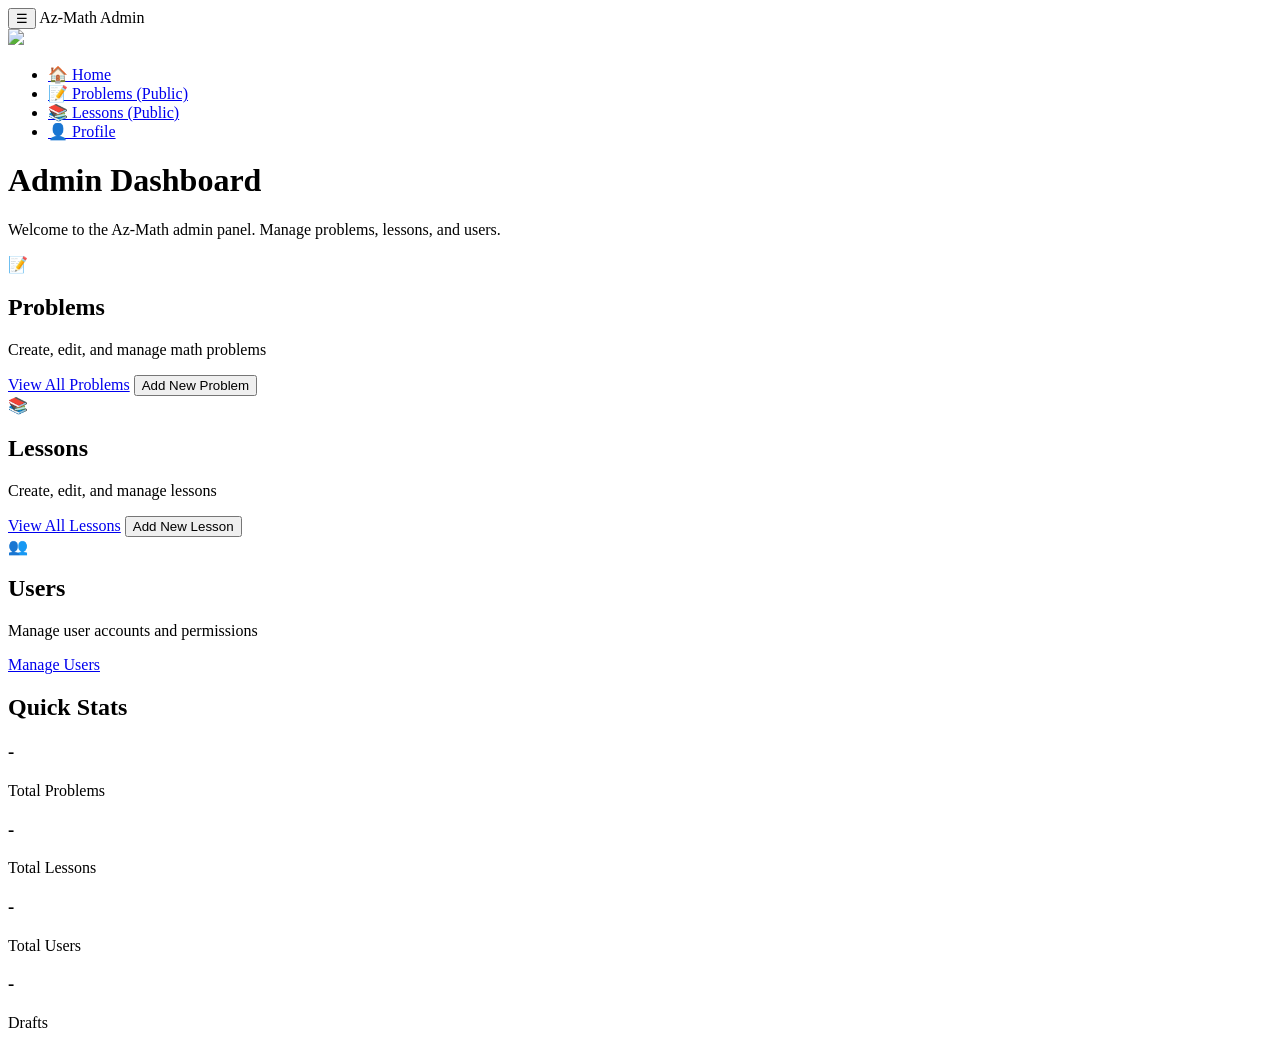
==== admin/index.html @ 0d655e9e "Update index.html" ====
<!DOCTYPE html>
<html lang="en">
<head>
  <meta charset="UTF-8" />
  <meta name="viewport" content="width=device-width, initial-scale=1.0" />
  <title>Admin Dashboard - Az-Math</title>
  <link rel="stylesheet" href="../css/style.css" />
  <script type="module" src="../js/main.js" defer></script>
  <script type="module" src="../js/menu.js" defer></script>
  <script type="module">
    import { protectAdminPage } from "../js/auth.js";
    import { db, collection, getDocs, query, where, doc, getDoc, setDoc, serverTimestamp } from "../js/firebase.js";
    
    // Protect this page
    protectAdminPage().catch(() => {
      // Redirect handled in protectAdminPage
    });
    
    // Load statistics
    async function loadStats() {
      try {
        // Total problems
        const problemsSnap = await getDocs(collection(db, "problems"));
        document.getElementById("total-problems").textContent = problemsSnap.size;

        // Total lessons
        const lessonsSnap = await getDocs(collection(db, "lessons"));
        document.getElementById("total-lessons").textContent = lessonsSnap.size;

        // Total users
        const usersSnap = await getDocs(collection(db, "Users"));
        document.getElementById("total-users").textContent = usersSnap.size;

        // Drafts (problems + lessons)
        const draftProblemsSnap = await getDocs(
          query(collection(db, "problems"), where("draft", "==", true))
        );
        const draftLessonsSnap = await getDocs(
          query(collection(db, "lessons"), where("draft", "==", true))
        );
        document.getElementById("draft-count").textContent = 
          draftProblemsSnap.size + draftLessonsSnap.size;
      } catch (err) {
        console.error("Error loading stats:", err);
      }
    }
    
    // Create new problem
    async function createNewProblem() {
      try {
        const btn = document.getElementById("add-new-problem-btn");
        if (btn) {
          btn.disabled = true;
          btn.textContent = "Creating...";
        }
        
        const metaDocRef = doc(db, "meta", "problems");
        const metaDoc = await getDoc(metaDocRef);
        
        let nextId = 1;
        if (metaDoc.exists() && metaDoc.data().latestId) {
          nextId = metaDoc.data().latestId + 1;
        }
        
        await setDoc(doc(db, "problems", String(nextId)), {
          id: nextId,
          title: "",
          category: "",
          difficulty: "Medium",
          tags: [],
          statement: [],
          solutions: [],
          lessons: [],
          draft: true,
          author: "admin",
          timestamp: serverTimestamp()
        });
        
        await setDoc(metaDocRef, { latestId: nextId }, { merge: true });
        
        window.location.href = `edit-problem.html?id=${nextId}`;
      } catch (err) {
        console.error("Error creating problem:", err);
        alert("Failed to create problem: " + err.message);
        const btn = document.getElementById("add-new-problem-btn");
        if (btn) {
          btn.disabled = false;
          btn.textContent = "Add New Problem";
        }
      }
    }
    
    // Create new lesson
    async function createNewLesson() {
      try {
        const btn = document.getElementById("add-new-lesson-btn");
        if (btn) {
          btn.disabled = true;
          btn.textContent = "Creating...";
        }
        
        const metaDocRef = doc(db, "meta", "lessons");
        const metaDoc = await getDoc(metaDocRef);
        
        let nextId = 1;
        if (metaDoc.exists() && metaDoc.data().latestId) {
          nextId = metaDoc.data().latestId + 1;
        }
        
        await setDoc(doc(db, "lessons", String(nextId)), {
          id: nextId,
          title: "",
          category: "",
          tags: [],
          cover: "",
          blocks: [],
          problems: [],
          draft: true,
          author: "admin",
          timestamp: serverTimestamp()
        });
        
        await setDoc(metaDocRef, { latestId: nextId }, { merge: true });
        
        window.location.href = `edit-lesson.html?id=${nextId}`;
      } catch (err) {
        console.error("Error creating lesson:", err);
        alert("Failed to create lesson: " + err.message);
        const btn = document.getElementById("add-new-lesson-btn");
        if (btn) {
          btn.disabled = false;
          btn.textContent = "Add New Lesson";
        }
      }
    }
    
    document.addEventListener("DOMContentLoaded", () => {
      loadStats();
      
      // Attach button handlers
      const addProblemBtn = document.getElementById("add-new-problem-btn");
      const addLessonBtn = document.getElementById("add-new-lesson-btn");
      
      if (addProblemBtn) {
        addProblemBtn.addEventListener("click", createNewProblem);
      }
      
      if (addLessonBtn) {
        addLessonBtn.addEventListener("click", createNewLesson);
      }
    });
  </script>
</head>
<body>
  <header class="navbar">
    <div class="nav-left">
      <button class="hamburger" id="menu-toggle">☰</button>
      <span class="site-title">Az-Math Admin</span>
    </div>
    <div class="nav-right">
      <img src="../assets/img/defaultprofile.png" class="profile-icon" id="profile-photo">
    </div>
  </header>

  <nav class="sidebar" id="sidebar">
    <ul>
      <li><a href="../index.html">🏠 Home</a></li>
      <li><a href="../problems.html">📝 Problems (Public)</a></li>
      <li><a href="../lessons.html">📚 Lessons (Public)</a></li>
      <li><a href="../profile.html">👤 Profile</a></li>
    </ul>
  </nav>

  <div id="menu"></div>

  <main class="content">
    <h1>Admin Dashboard</h1>
    <p class="admin-welcome">Welcome to the Az-Math admin panel. Manage problems, lessons, and users.</p>

    <div class="admin-dashboard-grid">
      <!-- Problems Card -->
      <div class="dashboard-card">
        <div class="dashboard-icon">📝</div>
        <h2>Problems</h2>
        <p>Create, edit, and manage math problems</p>
        <div class="dashboard-actions">
          <a href="problems.html" class="btn">View All Problems</a>
          <button id="add-new-problem-btn" class="btn btn-secondary">Add New Problem</button>
        </div>
      </div>

      <!-- Lessons Card -->
      <div class="dashboard-card">
        <div class="dashboard-icon">📚</div>
        <h2>Lessons</h2>
        <p>Create, edit, and manage lessons</p>
        <div class="dashboard-actions">
          <a href="lessons.html" class="btn">View All Lessons</a>
          <button id="add-new-lesson-btn" class="btn btn-secondary">Add New Lesson</button>
        </div>
      </div>

      <!-- Users Card -->
      <div class="dashboard-card">
        <div class="dashboard-icon">👥</div>
        <h2>Users</h2>
        <p>Manage user accounts and permissions</p>
        <div class="dashboard-actions">
          <a href="users.html" class="btn">Manage Users</a>
        </div>
      </div>
    </div>

    <!-- Quick Stats -->
    <div class="section">
      <h2>Quick Stats</h2>
      <div class="stats-grid">
        <div class="stat-card">
          <h3 id="total-problems">-</h3>
          <p>Total Problems</p>
        </div>
        <div class="stat-card">
          <h3 id="total-lessons">-</h3>
          <p>Total Lessons</p>
        </div>
        <div class="stat-card">
          <h3 id="total-users">-</h3>
          <p>Total Users</p>
        </div>
        <div class="stat-card">
          <h3 id="draft-count">-</h3>
          <p>Drafts</p>
        </div>
      </div>
    </div>
  </main>
</body>
</html>
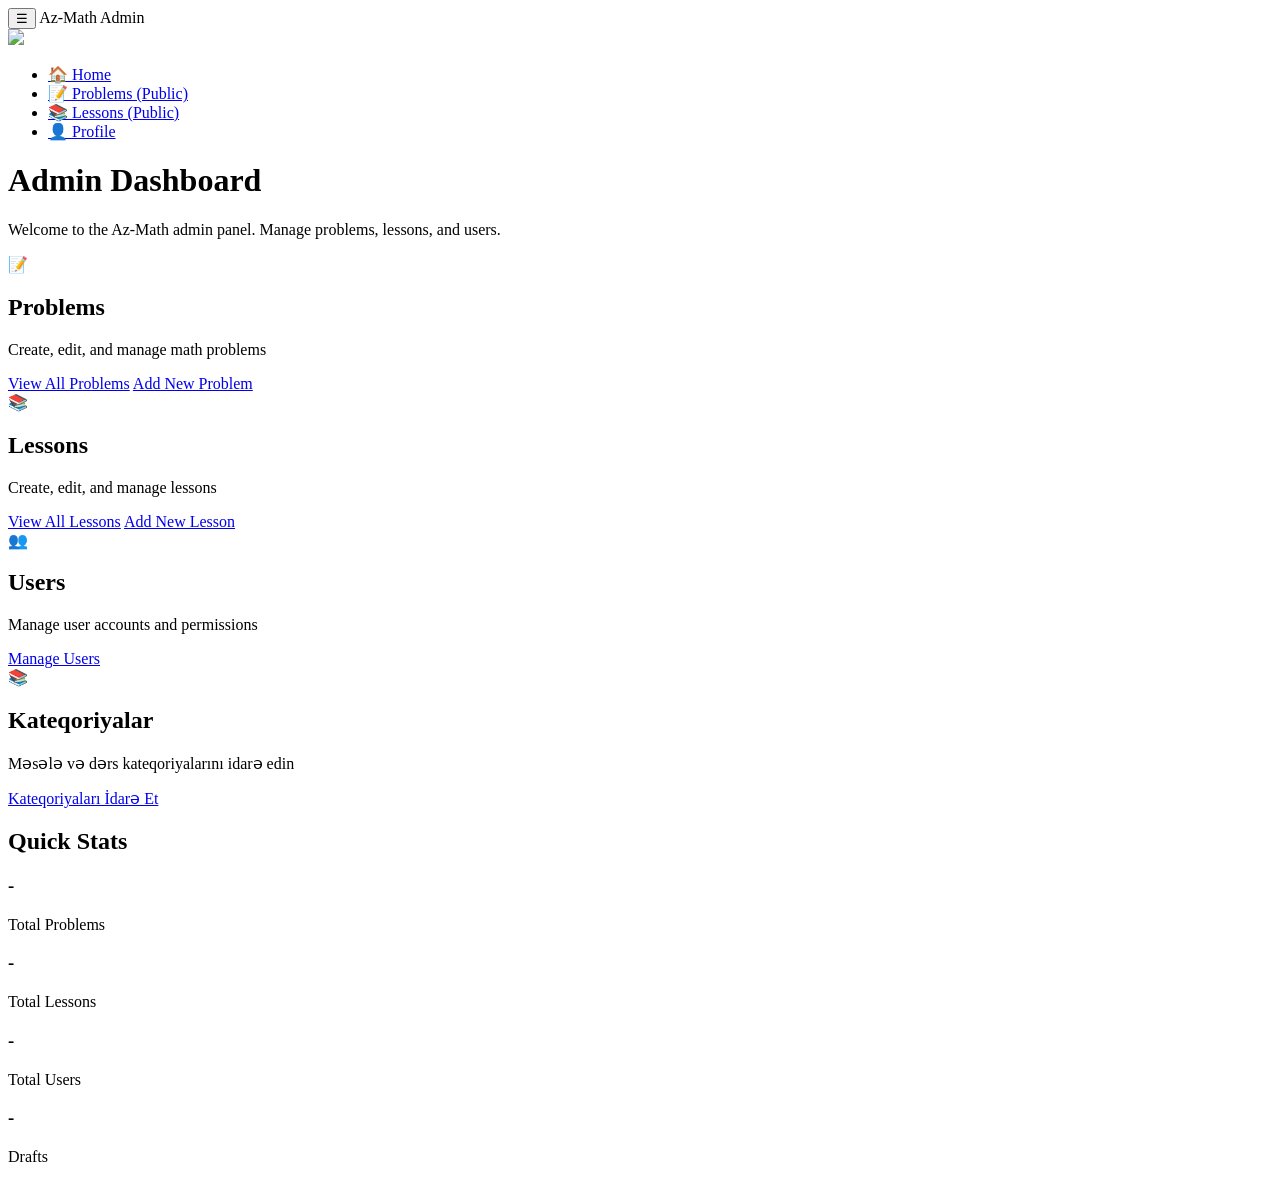
==== commit 063ad70c: "Update index.html" ====
--- a/admin/index.html
+++ b/admin/index.html
@@ -9,7 +9,7 @@
   <script type="module" src="../js/menu.js" defer></script>
   <script type="module">
     import { protectAdminPage } from "../js/auth.js";
-    import { db, collection, getDocs, query, where, doc, getDoc, setDoc, serverTimestamp } from "../js/firebase.js";
+    import { db, collection, getDocs, query, where } from "../js/firebase.js";
     
     // Protect this page
     protectAdminPage().catch(() => {
@@ -45,109 +45,8 @@
       }
     }
     
-    // Create new problem
-    async function createNewProblem() {
-      try {
-        const btn = document.getElementById("add-new-problem-btn");
-        if (btn) {
-          btn.disabled = true;
-          btn.textContent = "Creating...";
-        }
-        
-        const metaDocRef = doc(db, "meta", "problems");
-        const metaDoc = await getDoc(metaDocRef);
-        
-        let nextId = 1;
-        if (metaDoc.exists() && metaDoc.data().latestId) {
-          nextId = metaDoc.data().latestId + 1;
-        }
-        
-        await setDoc(doc(db, "problems", String(nextId)), {
-          id: nextId,
-          title: "",
-          category: "",
-          difficulty: "Medium",
-          tags: [],
-          statement: [],
-          solutions: [],
-          lessons: [],
-          draft: true,
-          author: "admin",
-          timestamp: serverTimestamp()
-        });
-        
-        await setDoc(metaDocRef, { latestId: nextId }, { merge: true });
-        
-        window.location.href = `edit-problem.html?id=${nextId}`;
-      } catch (err) {
-        console.error("Error creating problem:", err);
-        alert("Failed to create problem: " + err.message);
-        const btn = document.getElementById("add-new-problem-btn");
-        if (btn) {
-          btn.disabled = false;
-          btn.textContent = "Add New Problem";
-        }
-      }
-    }
-    
-    // Create new lesson
-    async function createNewLesson() {
-      try {
-        const btn = document.getElementById("add-new-lesson-btn");
-        if (btn) {
-          btn.disabled = true;
-          btn.textContent = "Creating...";
-        }
-        
-        const metaDocRef = doc(db, "meta", "lessons");
-        const metaDoc = await getDoc(metaDocRef);
-        
-        let nextId = 1;
-        if (metaDoc.exists() && metaDoc.data().latestId) {
-          nextId = metaDoc.data().latestId + 1;
-        }
-        
-        await setDoc(doc(db, "lessons", String(nextId)), {
-          id: nextId,
-          title: "",
-          category: "",
-          tags: [],
-          cover: "",
-          blocks: [],
-          problems: [],
-          draft: true,
-          author: "admin",
-          timestamp: serverTimestamp()
-        });
-        
-        await setDoc(metaDocRef, { latestId: nextId }, { merge: true });
-        
-        window.location.href = `edit-lesson.html?id=${nextId}`;
-      } catch (err) {
-        console.error("Error creating lesson:", err);
-        alert("Failed to create lesson: " + err.message);
-        const btn = document.getElementById("add-new-lesson-btn");
-        if (btn) {
-          btn.disabled = false;
-          btn.textContent = "Add New Lesson";
-        }
-      }
-    }
-    
     document.addEventListener("DOMContentLoaded", () => {
       loadStats();
-      
-      // Attach button handlers
-      const addProblemBtn = document.getElementById("add-new-problem-btn");
-      const addLessonBtn = document.getElementById("add-new-lesson-btn");
-      
-      if (addProblemBtn) {
-        addProblemBtn.addEventListener("click", createNewProblem);
-      }
-      
-      if (addLessonBtn) {
-        addLessonBtn.addEventListener("click", createNewLesson);
-      }
     });
   </script>
 </head>
@@ -185,7 +84,7 @@
         <p>Create, edit, and manage math problems</p>
         <div class="dashboard-actions">
           <a href="problems.html" class="btn">View All Problems</a>
-          <button id="add-new-problem-btn" class="btn btn-secondary">Add New Problem</button>
+          <a href="edit-problem.html" class="btn btn-secondary">Add New Problem</a>
         </div>
       </div>
 
@@ -196,7 +95,7 @@
         <p>Create, edit, and manage lessons</p>
         <div class="dashboard-actions">
           <a href="lessons.html" class="btn">View All Lessons</a>
-          <button id="add-new-lesson-btn" class="btn btn-secondary">Add New Lesson</button>
+          <a href="edit-lesson.html" class="btn btn-secondary">Add New Lesson</a>
         </div>
       </div>
 
@@ -210,7 +109,15 @@
         </div>
       </div>
     </div>
-
+    <!-- Categories Card -->
+    <div class="dashboard-card">
+      <div class="dashboard-icon">📚</div>
+      <h2>Kateqoriyalar</h2>
+      <p>Məsələ və dərs kateqoriyalarını idarə edin</p>
+      <div class="dashboard-actions">
+        <a href="categories.html" class="btn">Kateqoriyaları İdarə Et</a>
+      </div>
+    </div>
     <!-- Quick Stats -->
     <div class="section">
       <h2>Quick Stats</h2>
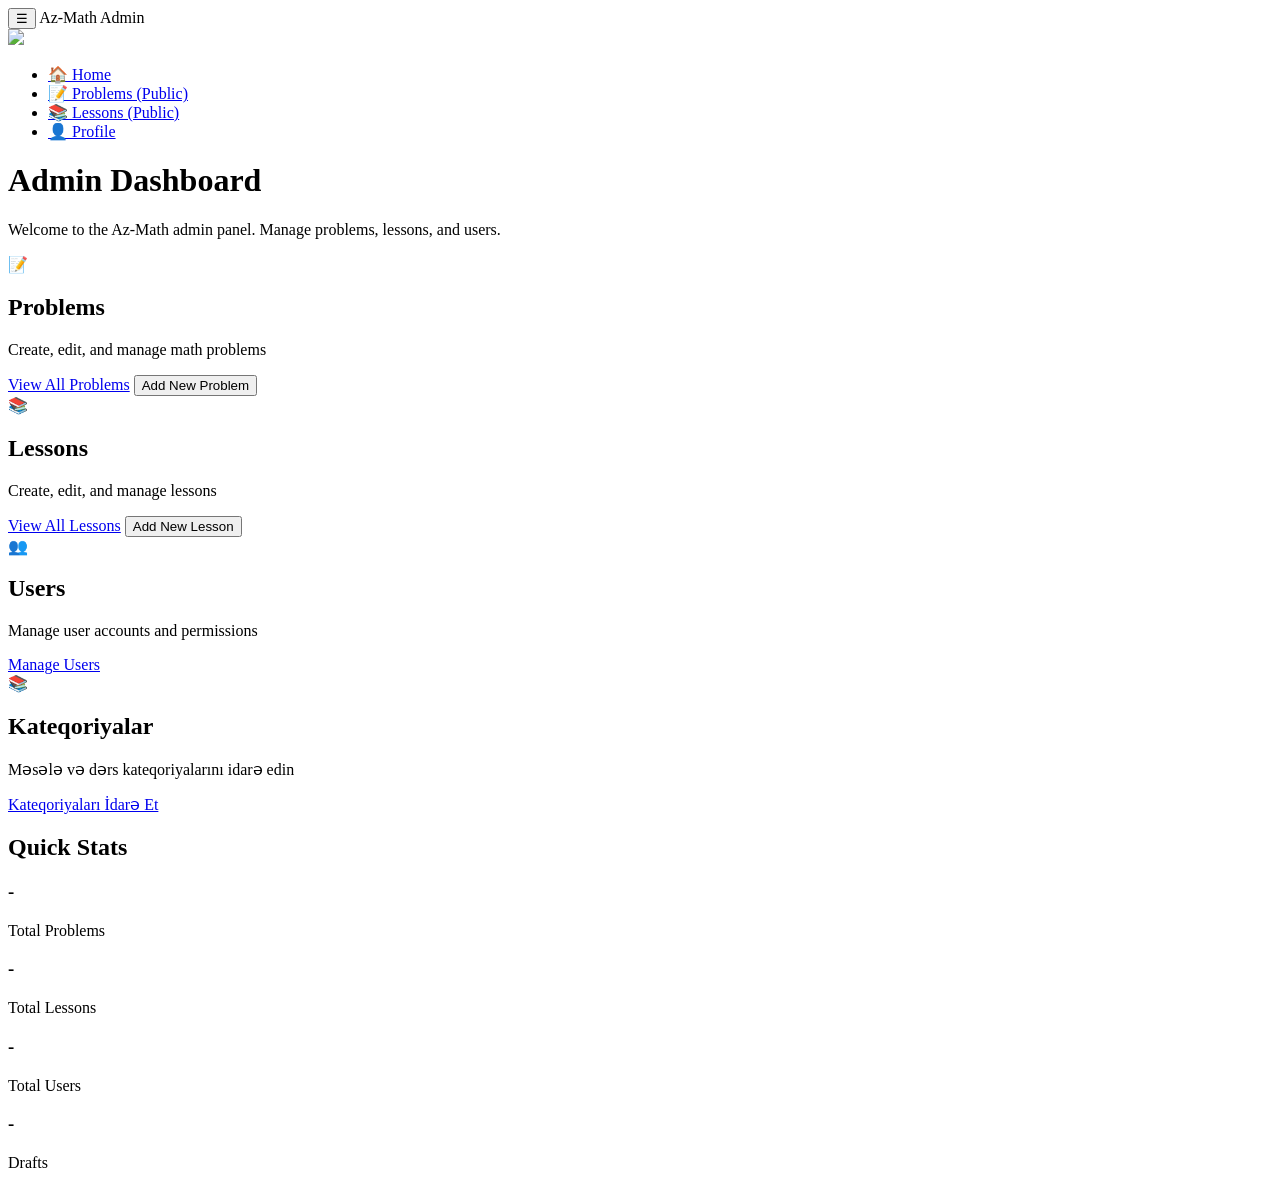
==== commit 7497304b: "Merge pull request #2 from azmath25/azmath25-claude-fix 1" ====
--- a/admin/index.html
+++ b/admin/index.html
@@ -9,7 +9,7 @@
   <script type="module" src="../js/menu.js" defer></script>
   <script type="module">
     import { protectAdminPage } from "../js/auth.js";
-    import { db, collection, getDocs, query, where } from "../js/firebase.js";
+    import { db, collection, getDocs, query, where, doc, getDoc, setDoc, serverTimestamp } from "../js/firebase.js";
     
     // Protect this page
     protectAdminPage().catch(() => {
@@ -45,8 +45,109 @@
       }
     }
     
+    // Create new problem
+    async function createNewProblem() {
+      try {
+        const btn = document.getElementById("add-new-problem-btn");
+        if (btn) {
+          btn.disabled = true;
+          btn.textContent = "Creating...";
+        }
+        
+        const metaDocRef = doc(db, "meta", "problems");
+        const metaDoc = await getDoc(metaDocRef);
+        
+        let nextId = 1;
+        if (metaDoc.exists() && metaDoc.data().latestId) {
+          nextId = metaDoc.data().latestId + 1;
+        }
+        
+        await setDoc(doc(db, "problems", String(nextId)), {
+          id: nextId,
+          title: "",
+          category: "",
+          difficulty: "Medium",
+          tags: [],
+          statement: [],
+          solutions: [],
+          lessons: [],
+          draft: true,
+          author: "admin",
+          timestamp: serverTimestamp()
+        });
+        
+        await setDoc(metaDocRef, { latestId: nextId }, { merge: true });
+        
+        window.location.href = `edit-problem.html?id=${nextId}`;
+      } catch (err) {
+        console.error("Error creating problem:", err);
+        alert("Failed to create problem: " + err.message);
+        const btn = document.getElementById("add-new-problem-btn");
+        if (btn) {
+          btn.disabled = false;
+          btn.textContent = "Add New Problem";
+        }
+      }
+    }
+    
+    // Create new lesson
+    async function createNewLesson() {
+      try {
+        const btn = document.getElementById("add-new-lesson-btn");
+        if (btn) {
+          btn.disabled = true;
+          btn.textContent = "Creating...";
+        }
+        
+        const metaDocRef = doc(db, "meta", "lessons");
+        const metaDoc = await getDoc(metaDocRef);
+        
+        let nextId = 1;
+        if (metaDoc.exists() && metaDoc.data().latestId) {
+          nextId = metaDoc.data().latestId + 1;
+        }
+        
+        await setDoc(doc(db, "lessons", String(nextId)), {
+          id: nextId,
+          title: "",
+          category: "",
+          tags: [],
+          cover: "",
+          blocks: [],
+          problems: [],
+          draft: true,
+          author: "admin",
+          timestamp: serverTimestamp()
+        });
+        
+        await setDoc(metaDocRef, { latestId: nextId }, { merge: true });
+        
+        window.location.href = `edit-lesson.html?id=${nextId}`;
+      } catch (err) {
+        console.error("Error creating lesson:", err);
+        alert("Failed to create lesson: " + err.message);
+        const btn = document.getElementById("add-new-lesson-btn");
+        if (btn) {
+          btn.disabled = false;
+          btn.textContent = "Add New Lesson";
+        }
+      }
+    }
+    
     document.addEventListener("DOMContentLoaded", () => {
       loadStats();
+      
+      // Attach button handlers
+      const addProblemBtn = document.getElementById("add-new-problem-btn");
+      const addLessonBtn = document.getElementById("add-new-lesson-btn");
+      
+      if (addProblemBtn) {
+        addProblemBtn.addEventListener("click", createNewProblem);
+      }
+      
+      if (addLessonBtn) {
+        addLessonBtn.addEventListener("click", createNewLesson);
+      }
     });
   </script>
 </head>
@@ -84,7 +185,7 @@
         <p>Create, edit, and manage math problems</p>
         <div class="dashboard-actions">
           <a href="problems.html" class="btn">View All Problems</a>
-          <a href="edit-problem.html" class="btn btn-secondary">Add New Problem</a>
+          <button id="add-new-problem-btn" class="btn btn-secondary">Add New Problem</button>
         </div>
       </div>
 
@@ -95,7 +196,7 @@
         <p>Create, edit, and manage lessons</p>
         <div class="dashboard-actions">
           <a href="lessons.html" class="btn">View All Lessons</a>
-          <a href="edit-lesson.html" class="btn btn-secondary">Add New Lesson</a>
+          <button id="add-new-lesson-btn" class="btn btn-secondary">Add New Lesson</button>
         </div>
       </div>
 
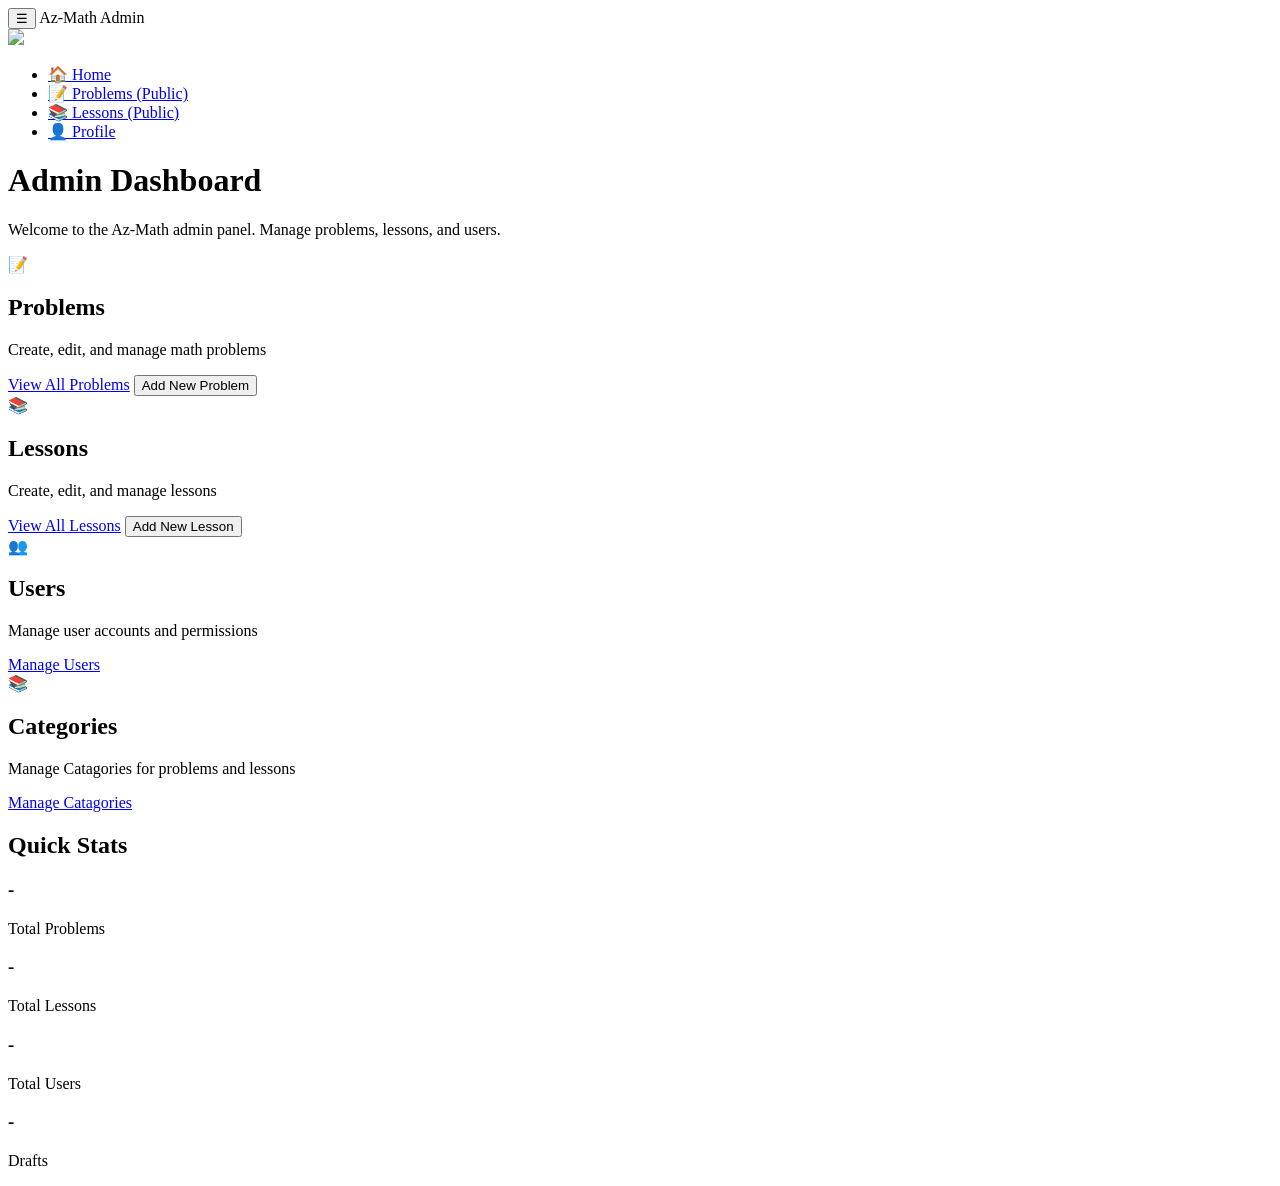
==== commit f478c128: "Update index.html" ====
--- a/admin/index.html
+++ b/admin/index.html
@@ -209,14 +209,14 @@
           <a href="users.html" class="btn">Manage Users</a>
         </div>
       </div>
-    </div>
-    <!-- Categories Card -->
-    <div class="dashboard-card">
-      <div class="dashboard-icon">📚</div>
-      <h2>Kateqoriyalar</h2>
-      <p>Məsələ və dərs kateqoriyalarını idarə edin</p>
-      <div class="dashboard-actions">
-        <a href="categories.html" class="btn">Kateqoriyaları İdarə Et</a>
+      <!-- Categories Card -->
+      <div class="dashboard-card">
+        <div class="dashboard-icon">📚</div>
+        <h2>Categories</h2>
+        <p>Manage Catagories for problems and lessons</p>
+        <div class="dashboard-actions">
+          <a href="categories.html" class="btn">Manage Catagories</a>
+        </div>
       </div>
     </div>
     <!-- Quick Stats -->
